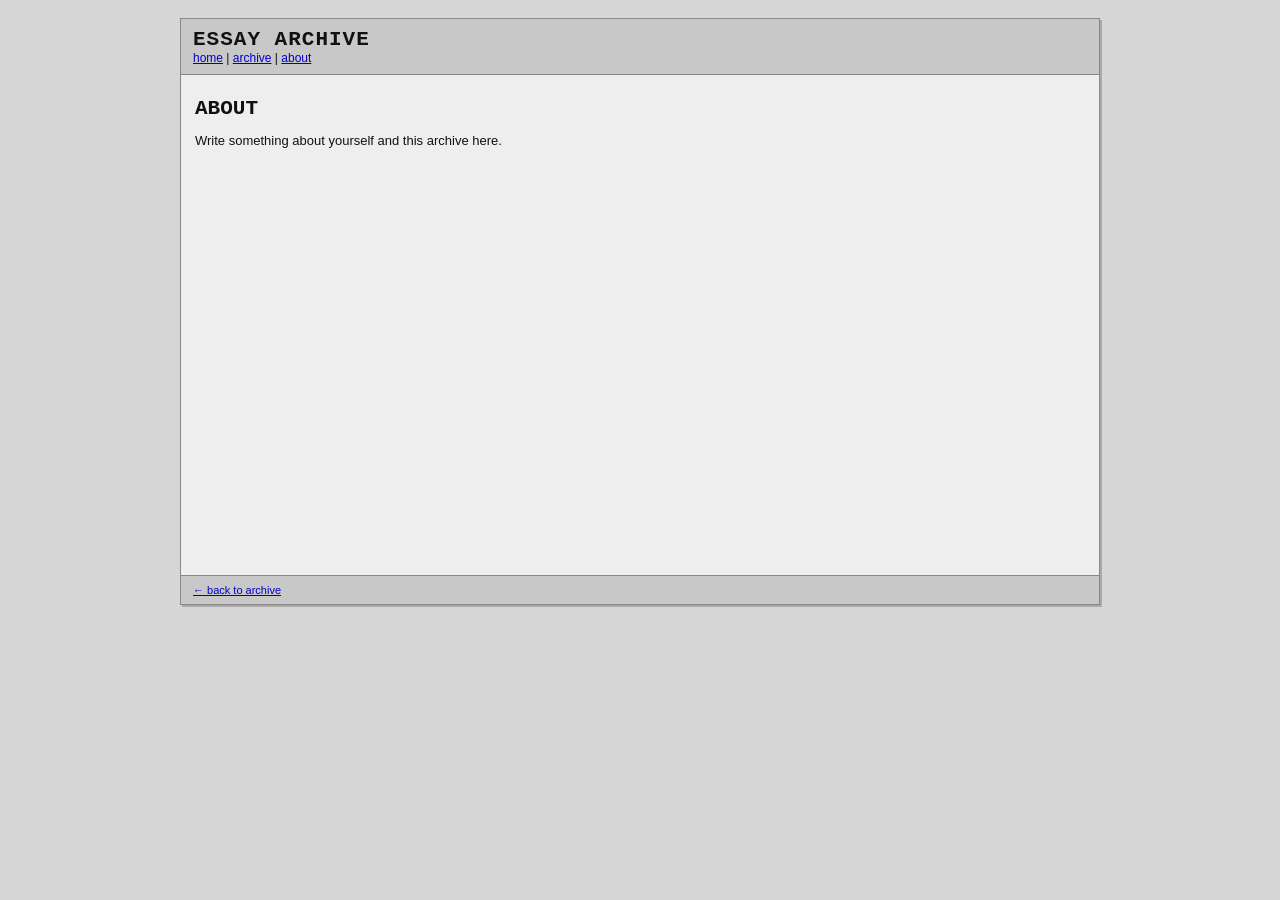
==== about.html @ 28bd5f7b "Add files via upload" ====
<!DOCTYPE html>
<html lang="en">
<head>
  <meta charset="UTF-8">
  <meta name="viewport" content="width=device-width, initial-scale=1.0">
  <title>ABOUT</title>
  <link rel="stylesheet" href="style.css">
</head>
<body>
  <div class="page">
    <header>
      <div class="title">ESSAY ARCHIVE</div>
      <nav><a href="index.html">home</a> | <a href="index.html#archive">archive</a> | <a href="about.html">about</a></nav>
    </header>
    <main>
      <h1>ABOUT</h1>
      <p>Write something about yourself and this archive here.</p>
    </main>
    <footer><a href="index.html">← back to archive</a></footer>
  </div>
</body>
</html>
---- style.css ----
* { box-sizing: border-box; }

body {
  margin: 0;
  background: #d6d6d6;
  color: #111;
  font-family: Arial, Helvetica, sans-serif;
  font-size: 13px;
}

.page {
  width: min(920px, calc(100% - 24px));
  margin: 18px auto;
  background: #eee;
  border: 1px solid #888;
  box-shadow: 2px 2px 0 #aaa;
}

header {
  background: #c8c8c8;
  border-bottom: 1px solid #888;
  padding: 9px 12px;
}

.title {
  font-family: "Courier New", monospace;
  font-size: 21px;
  font-weight: bold;
  letter-spacing: 1px;
}

.subtitle {
  color: #555;
  margin: 2px 0 8px;
}

nav { font-size: 12px; }

a {
  color: #0000cc;
  text-decoration: underline;
}

a:visited { color: #551a8b; }

main {
  padding: 14px;
  min-height: 500px;
}

.notice {
  background: #fff;
  border: 1px solid #aaa;
  padding: 8px;
  margin-bottom: 18px;
}

h1, h2 {
  font-family: "Courier New", monospace;
}

h1 { font-size: 21px; margin: 8px 0; }
h2 { font-size: 16px; border-bottom: 1px solid #aaa; padding-bottom: 3px; }

.essay-list article {
  background: #fff;
  border: 1px solid #aaa;
  border-bottom: 0;
  padding: 9px;
}

.essay-list article:last-child { border-bottom: 1px solid #aaa; }

.essay-title {
  font-weight: bold;
  font-size: 14px;
}

.date {
  float: right;
  color: #666;
  font-family: "Courier New", monospace;
}

.essay-list p {
  margin: 5px 0 0;
  color: #444;
}

.essay-header {
  background: #d9d9d9;
  border: 1px solid #aaa;
  padding: 8px;
  overflow: auto;
}

.essay-header h1 {
  display: inline;
  margin: 0 8px;
}

.essay {
  background: #fff;
  border: 1px solid #aaa;
  border-top: 0;
  padding: 18px;
  line-height: 1.65;
  font-size: 14px;
}

.comments {
  margin-top: 24px;
}

.comment-note {
  background: #fff;
  border: 1px dashed #999;
  padding: 12px;
  color: #555;
}

footer {
  display: flex;
  justify-content: space-between;
  gap: 10px;
  background: #c8c8c8;
  border-top: 1px solid #888;
  padding: 8px 12px;
  color: #555;
  font-size: 11px;
}

@media (max-width: 600px) {
  .page { width: calc(100% - 8px); margin: 4px auto; }
  main { padding: 8px; }
  .date { float: none; display: block; margin-top: 4px; }
  footer { flex-direction: column; }
}
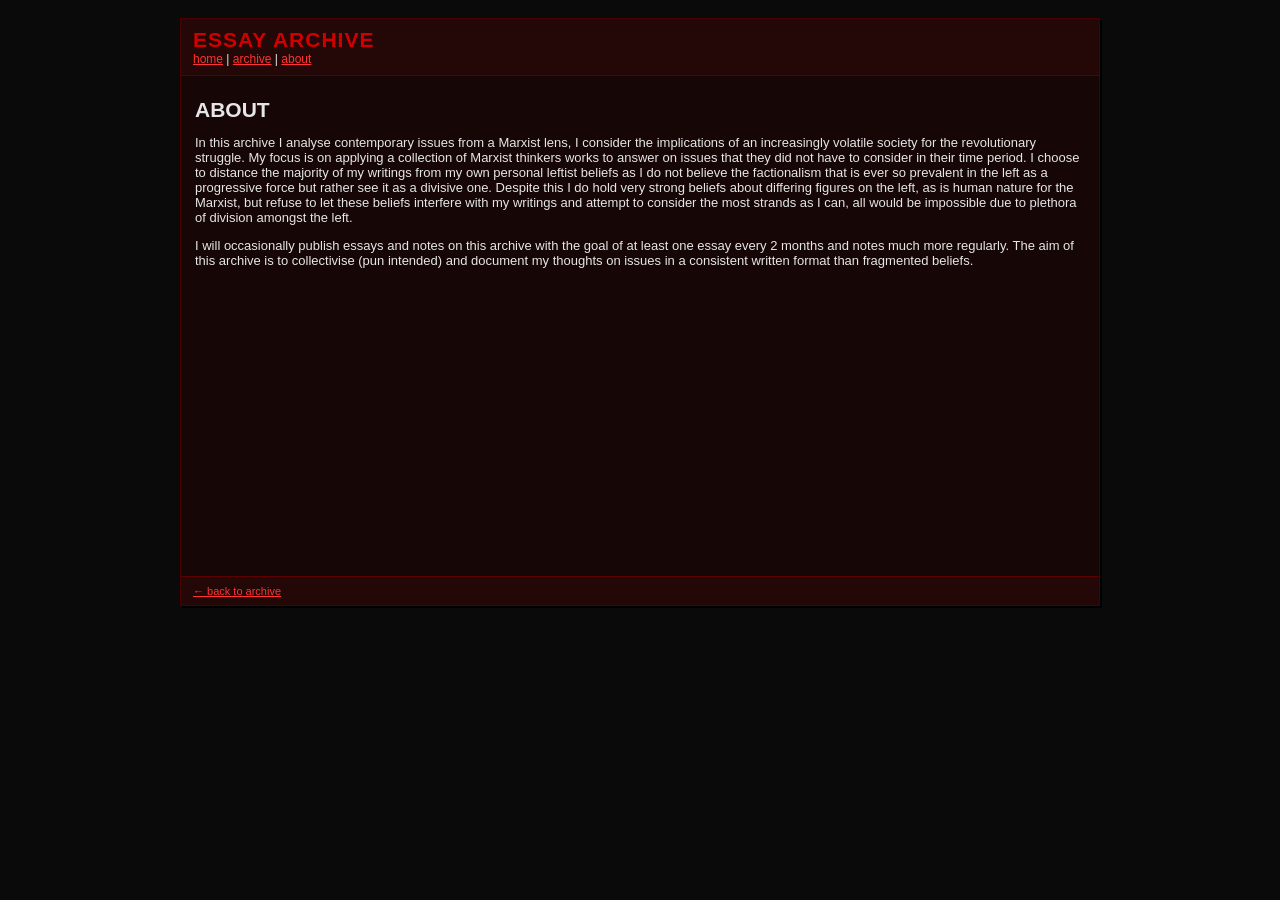
==== commit 64b679ad: "about" ====
--- a/about.html
+++ b/about.html
@@ -14,7 +14,8 @@
     </header>
     <main>
       <h1>ABOUT</h1>
-      <p>Write something about yourself and this archive here.</p>
+      <p>In this archive I analyse contemporary issues from a Marxist lens, I consider the implications of an increasingly volatile society for the revolutionary struggle. My focus is on applying a collection of Marxist thinkers works to answer on issues that they did not have to consider in their time period. I choose to distance the majority of my writings from my own personal leftist beliefs as I do not believe the factionalism that is ever so prevalent in the left as a progressive force but rather see it as a divisive one. Despite this I do hold very strong beliefs about differing figures on the left, as is human nature for the Marxist, but refuse to let these beliefs interfere with my writings and attempt to consider the most strands as I can, all would be impossible due to plethora of division amongst the left.</p> 
+<p>I will occasionally publish essays and notes on this archive with the goal of at least one essay every 2 months and notes much more regularly. The aim of this archive is to collectivise (pun intended) and document my thoughts on issues in a consistent written format than fragmented beliefs. </p>
     </main>
     <footer><a href="index.html">← back to archive</a></footer>
   </div>
--- a/style.css
+++ b/style.css
@@ -1,9 +1,11 @@
-* { box-sizing: border-box; }
+* {
+  box-sizing: border-box;
+}
 
 body {
   margin: 0;
-  background: #d6d6d6;
-  color: #111;
+  background: #0a0a0a;
+  color: #e6e6e6;
   font-family: Arial, Helvetica, sans-serif;
   font-size: 13px;
 }
@@ -11,37 +13,42 @@
 .page {
   width: min(920px, calc(100% - 24px));
   margin: 18px auto;
-  background: #eee;
-  border: 1px solid #888;
-  box-shadow: 2px 2px 0 #aaa;
+  background: #160606;
+  border: 1px solid #4a0000;
+  box-shadow: 2px 2px 0 #000;
 }
 
 header {
-  background: #c8c8c8;
-  border-bottom: 1px solid #888;
+  background: #240707;
+  border-bottom: 1px solid #5c0000;
   padding: 9px 12px;
 }
 
 .title {
-  font-family: "Courier New", monospace;
+  font-family: Arial, Helvetica, sans-serif;
   font-size: 21px;
   font-weight: bold;
   letter-spacing: 1px;
+  color: #d00000;
 }
 
 .subtitle {
-  color: #555;
+  color: #999;
   margin: 2px 0 8px;
 }
 
-nav { font-size: 12px; }
+nav {
+  font-size: 12px;
+}
 
 a {
-  color: #0000cc;
+  color: #ff3333;
   text-decoration: underline;
 }
 
-a:visited { color: #551a8b; }
+a:visited {
+  color: #b30000;
+}
 
 main {
   padding: 14px;
@@ -49,27 +56,40 @@
 }
 
 .notice {
-  background: #fff;
-  border: 1px solid #aaa;
+  background: #1c1c1c;
+  border: 1px solid #4a0000;
   padding: 8px;
   margin-bottom: 18px;
 }
 
-h1, h2 {
-  font-family: "Courier New", monospace;
+h1,
+h2 {
+  font-family: Arial, Helvetica, sans-serif;
 }
 
-h1 { font-size: 21px; margin: 8px 0; }
-h2 { font-size: 16px; border-bottom: 1px solid #aaa; padding-bottom: 3px; }
+h1 {
+  font-size: 21px;
+  margin: 8px 0;
+  color: #e6e6e6;
+}
+
+h2 {
+  font-size: 16px;
+  border-bottom: 1px solid #5c0000;
+  padding-bottom: 3px;
+  color: #d00000;
+}
 
 .essay-list article {
-  background: #fff;
-  border: 1px solid #aaa;
+  background: #111;
+  border: 1px solid #4a0000;
   border-bottom: 0;
   padding: 9px;
 }
 
-.essay-list article:last-child { border-bottom: 1px solid #aaa; }
+.essay-list article:last-child {
+  border-bottom: 1px solid #4a0000;
+}
 
 .essay-title {
   font-weight: bold;
@@ -78,18 +98,18 @@
 
 .date {
   float: right;
-  color: #666;
-  font-family: "Courier New", monospace;
+  color: #888;
+  font-family: Arial, Helvetica, sans-serif;
 }
 
 .essay-list p {
   margin: 5px 0 0;
-  color: #444;
+  color: #aaa;
 }
 
 .essay-header {
-  background: #d9d9d9;
-  border: 1px solid #aaa;
+  background: #240707;
+  border: 1px solid #5c0000;
   padding: 8px;
   overflow: auto;
 }
@@ -100,8 +120,8 @@
 }
 
 .essay {
-  background: #fff;
-  border: 1px solid #aaa;
+  background: #111;
+  border: 1px solid #4a0000;
   border-top: 0;
   padding: 18px;
   line-height: 1.65;
@@ -113,26 +133,40 @@
 }
 
 .comment-note {
-  background: #fff;
-  border: 1px dashed #999;
+  background: #1c1c1c;
+  border: 1px dashed #5c0000;
   padding: 12px;
-  color: #555;
+  color: #aaa;
 }
 
 footer {
   display: flex;
   justify-content: space-between;
   gap: 10px;
-  background: #c8c8c8;
-  border-top: 1px solid #888;
+  background: #240707;
+  border-top: 1px solid #5c0000;
   padding: 8px 12px;
-  color: #555;
+  color: #888;
   font-size: 11px;
 }
 
 @media (max-width: 600px) {
-  .page { width: calc(100% - 8px); margin: 4px auto; }
-  main { padding: 8px; }
-  .date { float: none; display: block; margin-top: 4px; }
-  footer { flex-direction: column; }
+  .page {
+    width: calc(100% - 8px);
+    margin: 4px auto;
+  }
+
+  main {
+    padding: 8px;
+  }
+
+  .date {
+    float: none;
+    display: block;
+    margin-top: 4px;
+  }
+
+  footer {
+    flex-direction: column;
+  }
 }
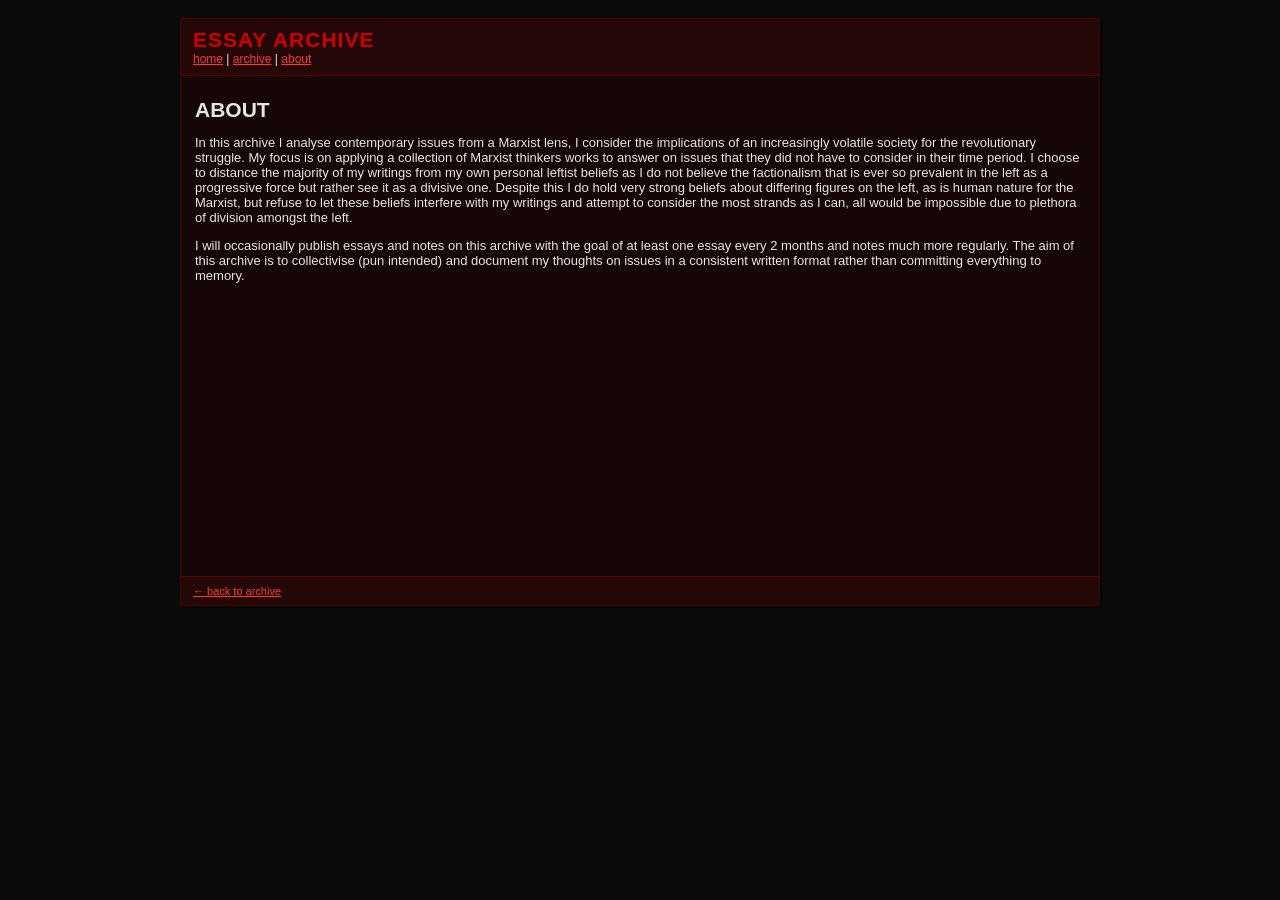
==== commit b386805b: "Revise paragraph for clarity in about.html Updated the text to clarify the aim of the archive." ====
--- a/about.html
+++ b/about.html
@@ -15,7 +15,7 @@
     <main>
       <h1>ABOUT</h1>
       <p>In this archive I analyse contemporary issues from a Marxist lens, I consider the implications of an increasingly volatile society for the revolutionary struggle. My focus is on applying a collection of Marxist thinkers works to answer on issues that they did not have to consider in their time period. I choose to distance the majority of my writings from my own personal leftist beliefs as I do not believe the factionalism that is ever so prevalent in the left as a progressive force but rather see it as a divisive one. Despite this I do hold very strong beliefs about differing figures on the left, as is human nature for the Marxist, but refuse to let these beliefs interfere with my writings and attempt to consider the most strands as I can, all would be impossible due to plethora of division amongst the left.</p> 
-<p>I will occasionally publish essays and notes on this archive with the goal of at least one essay every 2 months and notes much more regularly. The aim of this archive is to collectivise (pun intended) and document my thoughts on issues in a consistent written format than fragmented beliefs. </p>
+<p>I will occasionally publish essays and notes on this archive with the goal of at least one essay every 2 months and notes much more regularly. The aim of this archive is to collectivise (pun intended) and document my thoughts on issues in a consistent written format rather than committing everything to memory. </p>
     </main>
     <footer><a href="index.html">← back to archive</a></footer>
   </div>
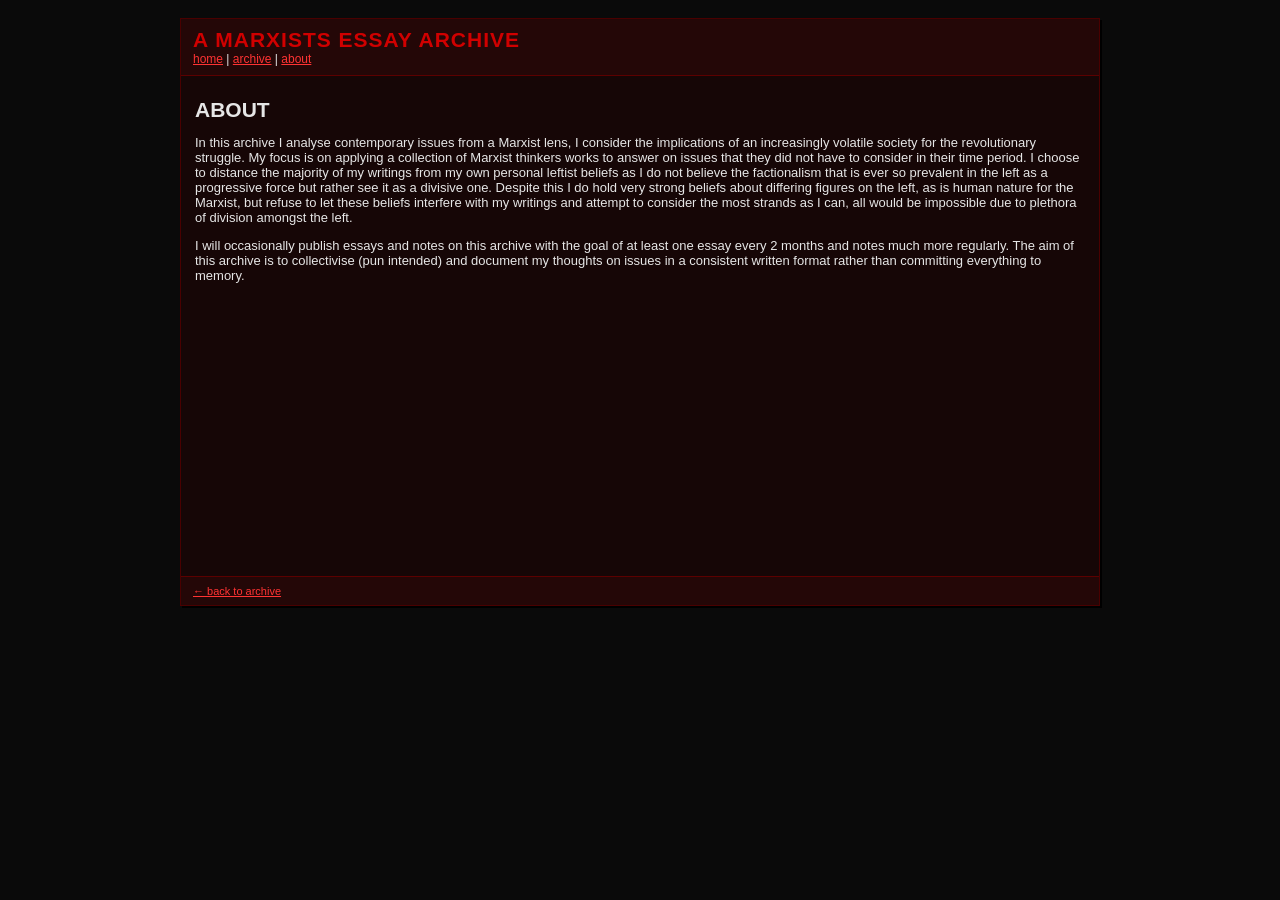
==== commit 0d438dd7: "Update title in about.html to reflect content" ====
--- a/about.html
+++ b/about.html
@@ -9,7 +9,7 @@
 <body>
   <div class="page">
     <header>
-      <div class="title">ESSAY ARCHIVE</div>
+      <div class="title">A MARXISTS ESSAY ARCHIVE</div>
       <nav><a href="index.html">home</a> | <a href="index.html#archive">archive</a> | <a href="about.html">about</a></nav>
     </header>
     <main>
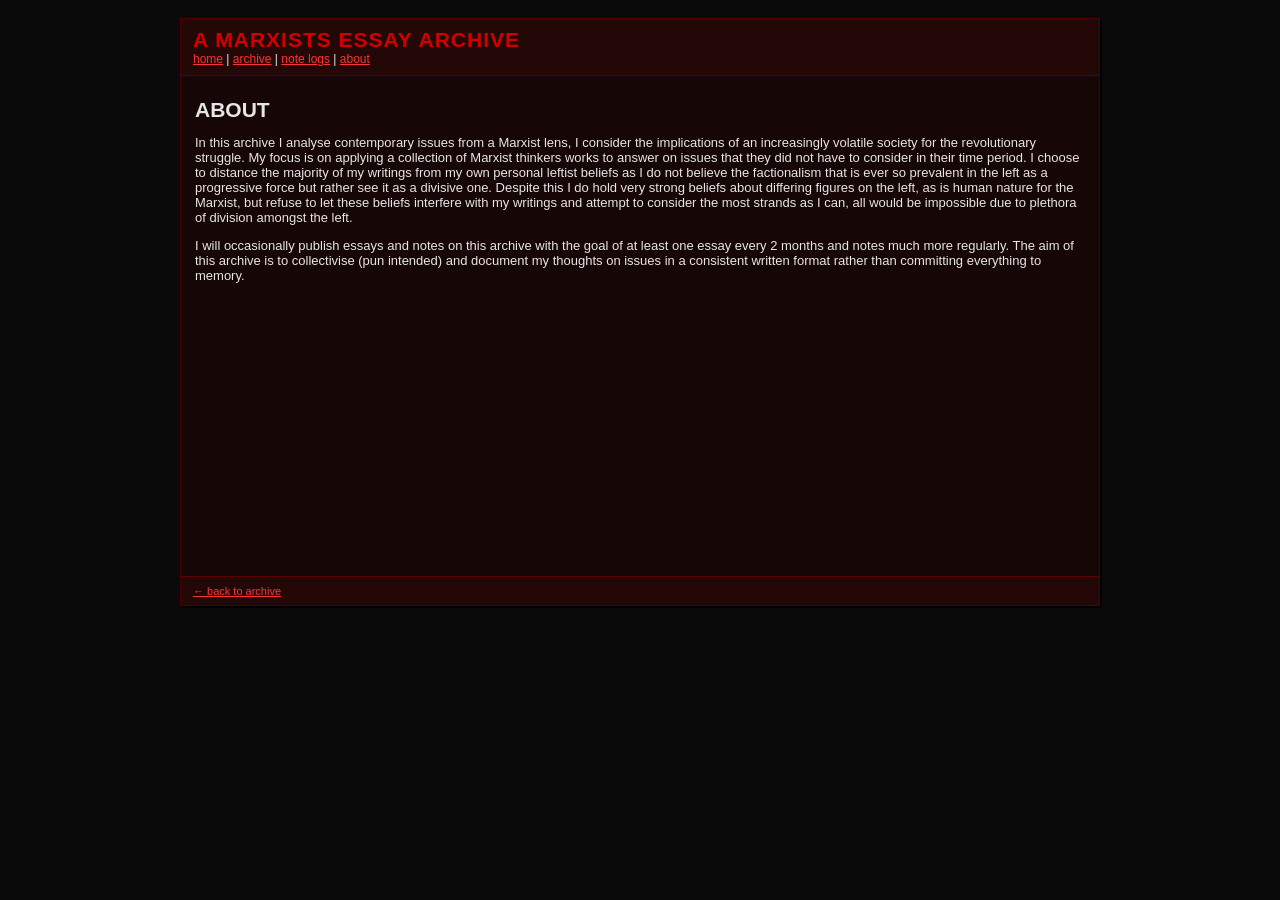
==== commit daf148e2: "Add files via upload" ====
--- a/about.html
+++ b/about.html
@@ -1,6 +1,7 @@
 <!DOCTYPE html>
 <html lang="en">
 <head>
+  <link rel="icon" type="image/png" href="logo.png">
   <meta charset="UTF-8">
   <meta name="viewport" content="width=device-width, initial-scale=1.0">
   <title>ABOUT</title>
@@ -10,7 +11,7 @@
   <div class="page">
     <header>
       <div class="title">A MARXISTS ESSAY ARCHIVE</div>
-      <nav><a href="index.html">home</a> | <a href="index.html#archive">archive</a> | <a href="about.html">about</a></nav>
+      <nav><a href="index.html">home</a> | <a href="index.html#archive">archive</a> | <a href="note-logs.html">note logs</a> | <a href="about.html">about</a></nav>
     </header>
     <main>
       <h1>ABOUT</h1>
--- a/style.css
+++ b/style.css
@@ -170,3 +170,423 @@
     flex-direction: column;
   }
 }
+/* Prevent long text and URLs from breaking the mobile layout */
+html, body {
+  max-width: 100%;
+  overflow-x: hidden;
+}
+
+.essay {
+  max-width: 100%;
+  overflow-wrap: anywhere;
+  word-break: break-word;
+}
+
+.essay a {
+  overflow-wrap: anywhere;
+  word-break: break-word;
+}
+
+img {
+  max-width: 100%;
+  height: auto;
+}
+
+input,
+textarea {
+  max-width: 100%;
+  box-sizing: border-box;
+}
+.comments {
+  max-width: 100%;
+  overflow-x: hidden;
+}
+
+/* ================================================================
+   NOTE LOGS
+   ================================================================ */
+.note-controls {
+  background: #1c1c1c;
+  border: 1px solid #4a0000;
+  padding: 10px;
+  margin-bottom: 12px;
+}
+
+.note-search-row {
+  display: flex;
+  align-items: center;
+  gap: 10px;
+  margin-bottom: 10px;
+}
+
+.note-search-row label,
+.sort-label {
+  color: #d00000;
+  font-weight: bold;
+  font-size: 12px;
+}
+
+.note-search-row input,
+.note-filter-row select {
+  background: #111;
+  color: #e6e6e6;
+  border: 1px solid #5c0000;
+  padding: 7px 8px;
+  font: inherit;
+}
+
+.note-search-row input {
+  width: 100%;
+}
+
+.note-filter-row {
+  display: flex;
+  align-items: center;
+  gap: 10px;
+}
+
+.tag-filter-wrap {
+  position: relative;
+  flex: 1;
+}
+
+.filter-button,
+.tag-filter-actions button,
+.note-expand,
+.admin-button,
+.admin-danger,
+.admin-secondary {
+  background: #111;
+  color: #e6e6e6;
+  border: 1px solid #5c0000;
+  padding: 7px 9px;
+  font: inherit;
+  cursor: pointer;
+}
+
+.filter-button {
+  width: 100%;
+  text-align: left;
+}
+
+.filter-button:hover,
+.tag-filter-actions button:hover,
+.note-expand:hover,
+.admin-button:hover,
+.admin-secondary:hover {
+  background: #240707;
+}
+
+.tag-filter-menu {
+  position: absolute;
+  z-index: 20;
+  top: calc(100% + 5px);
+  left: 0;
+  width: min(560px, 100vw - 40px);
+  min-height: 170px;
+  max-height: 360px;
+  overflow-y: auto;
+  background: #111;
+  border: 1px solid #5c0000;
+  box-shadow: 2px 2px 0 #000;
+  padding: 12px;
+}
+
+.tag-filter-heading {
+  color: #d00000;
+  font-weight: bold;
+  border-bottom: 1px solid #4a0000;
+  padding-bottom: 6px;
+  margin-bottom: 8px;
+}
+
+.tag-options {
+  display: grid;
+  grid-template-columns: repeat(2, minmax(0, 1fr));
+  gap: 7px 18px;
+}
+
+.tag-option {
+  display: flex;
+  align-items: center;
+  gap: 7px;
+  padding: 4px 0;
+  color: #ddd;
+  cursor: pointer;
+}
+
+.tag-filter-actions {
+  display: flex;
+  gap: 8px;
+  border-top: 1px solid #4a0000;
+  margin-top: 10px;
+  padding-top: 10px;
+}
+
+.note-status {
+  color: #888;
+  font-size: 11px;
+  margin: 8px 0;
+}
+
+.note-list {
+  display: flex;
+  flex-direction: column;
+}
+
+.note-card {
+  background: #111;
+  border: 1px solid #4a0000;
+  border-bottom: 0;
+  padding: 9px;
+  min-height: 132px;
+  cursor: pointer;
+  outline: none;
+}
+
+.note-card:last-child {
+  border-bottom: 1px solid #4a0000;
+}
+
+.note-card:hover,
+.note-card:focus {
+  background: #151515;
+}
+
+.note-card-header {
+  display: flex;
+  justify-content: space-between;
+  align-items: flex-start;
+  gap: 10px;
+}
+
+.note-card-title-area {
+  display: flex;
+  align-items: center;
+  flex-wrap: wrap;
+  gap: 6px;
+  min-width: 0;
+}
+
+.note-title {
+  font-weight: bold;
+  font-size: 14px;
+}
+
+.note-tags {
+  display: inline-flex;
+  flex-wrap: wrap;
+  gap: 4px;
+  align-items: center;
+}
+
+.note-tag {
+  display: inline-block;
+  border: 1px solid #7a1a1a;
+  background: #240707;
+  color: #ff7777;
+  padding: 1px 5px;
+  font-size: 10px;
+  line-height: 1.3;
+  white-space: nowrap;
+}
+
+.note-excerpt {
+  color: #aaa;
+  margin: 7px 0 5px;
+  line-height: 1.55;
+  display: -webkit-box;
+  -webkit-box-orient: vertical;
+  -webkit-line-clamp: 3;
+  overflow: hidden;
+}
+
+.note-expand {
+  font-size: 11px;
+  padding: 4px 6px;
+}
+
+.note-modal[hidden] {
+  display: none;
+}
+
+.note-modal {
+  position: fixed;
+  inset: 0;
+  z-index: 1000;
+  display: flex;
+  align-items: center;
+  justify-content: center;
+  padding: 28px;
+}
+
+.note-modal-backdrop {
+  position: absolute;
+  inset: 0;
+  background: rgba(0, 0, 0, 0.72);
+}
+
+.note-modal-window {
+  position: relative;
+  z-index: 1;
+  width: min(820px, 100%);
+  max-height: min(820px, calc(100vh - 56px));
+  overflow-y: auto;
+  background: #160606;
+  border: 1px solid #5c0000;
+  box-shadow: 3px 3px 0 #000;
+  padding: 18px;
+}
+
+.note-modal-close {
+  position: absolute;
+  top: 7px;
+  right: 9px;
+  border: 0;
+  background: transparent;
+  color: #d00000;
+  font-size: 25px;
+  cursor: pointer;
+}
+
+.note-modal-header {
+  display: flex;
+  justify-content: space-between;
+  gap: 15px;
+  padding-right: 25px;
+  border-bottom: 1px solid #5c0000;
+  padding-bottom: 8px;
+}
+
+.note-modal-header h1 {
+  margin: 0 0 7px;
+}
+
+.note-full-content {
+  background: #111;
+  border: 1px solid #4a0000;
+  margin-top: 12px;
+  padding: 16px;
+  line-height: 1.7;
+  white-space: pre-wrap;
+  overflow-wrap: anywhere;
+}
+
+.note-source-link {
+  margin-top: 12px;
+}
+
+body.modal-open {
+  overflow: hidden;
+}
+
+/* ================================================================
+   ADMIN
+   ================================================================ */
+.admin-box {
+  background: #111;
+  border: 1px solid #4a0000;
+  padding: 14px;
+  margin-bottom: 14px;
+}
+
+.admin-box h2 {
+  margin-top: 0;
+}
+
+.admin-form {
+  display: grid;
+  gap: 10px;
+}
+
+.admin-form label {
+  color: #d00000;
+  font-weight: bold;
+  font-size: 12px;
+}
+
+.admin-form input,
+.admin-form textarea,
+.admin-form select {
+  width: 100%;
+  background: #0a0a0a;
+  color: #e6e6e6;
+  border: 1px solid #5c0000;
+  padding: 8px;
+  font: inherit;
+}
+
+.admin-form textarea {
+  min-height: 260px;
+  resize: vertical;
+}
+
+.admin-tag-options {
+  display: grid;
+  grid-template-columns: repeat(2, minmax(0, 1fr));
+  gap: 7px 18px;
+  padding: 10px;
+  border: 1px solid #4a0000;
+  background: #0a0a0a;
+}
+
+.admin-actions {
+  display: flex;
+  flex-wrap: wrap;
+  gap: 8px;
+}
+
+.admin-danger {
+  color: #ff7777;
+}
+
+.admin-note-row {
+  border: 1px solid #4a0000;
+  background: #111;
+  padding: 10px;
+  margin-bottom: 8px;
+}
+
+.admin-note-row-title {
+  font-weight: bold;
+}
+
+.admin-note-row-meta {
+  color: #888;
+  font-size: 11px;
+  margin: 4px 0 8px;
+}
+
+.admin-message {
+  color: #aaa;
+  min-height: 18px;
+}
+
+@media (max-width: 600px) {
+  .note-filter-row {
+    align-items: stretch;
+    flex-direction: column;
+  }
+
+  .note-card-header,
+  .note-modal-header {
+    flex-direction: column;
+  }
+
+  .note-card .date {
+    margin-top: 0;
+  }
+
+  .tag-options,
+  .admin-tag-options {
+    grid-template-columns: 1fr;
+  }
+
+  .note-modal {
+    padding: 12px;
+  }
+
+  .note-modal-window {
+    max-height: calc(100vh - 24px);
+  }
+}
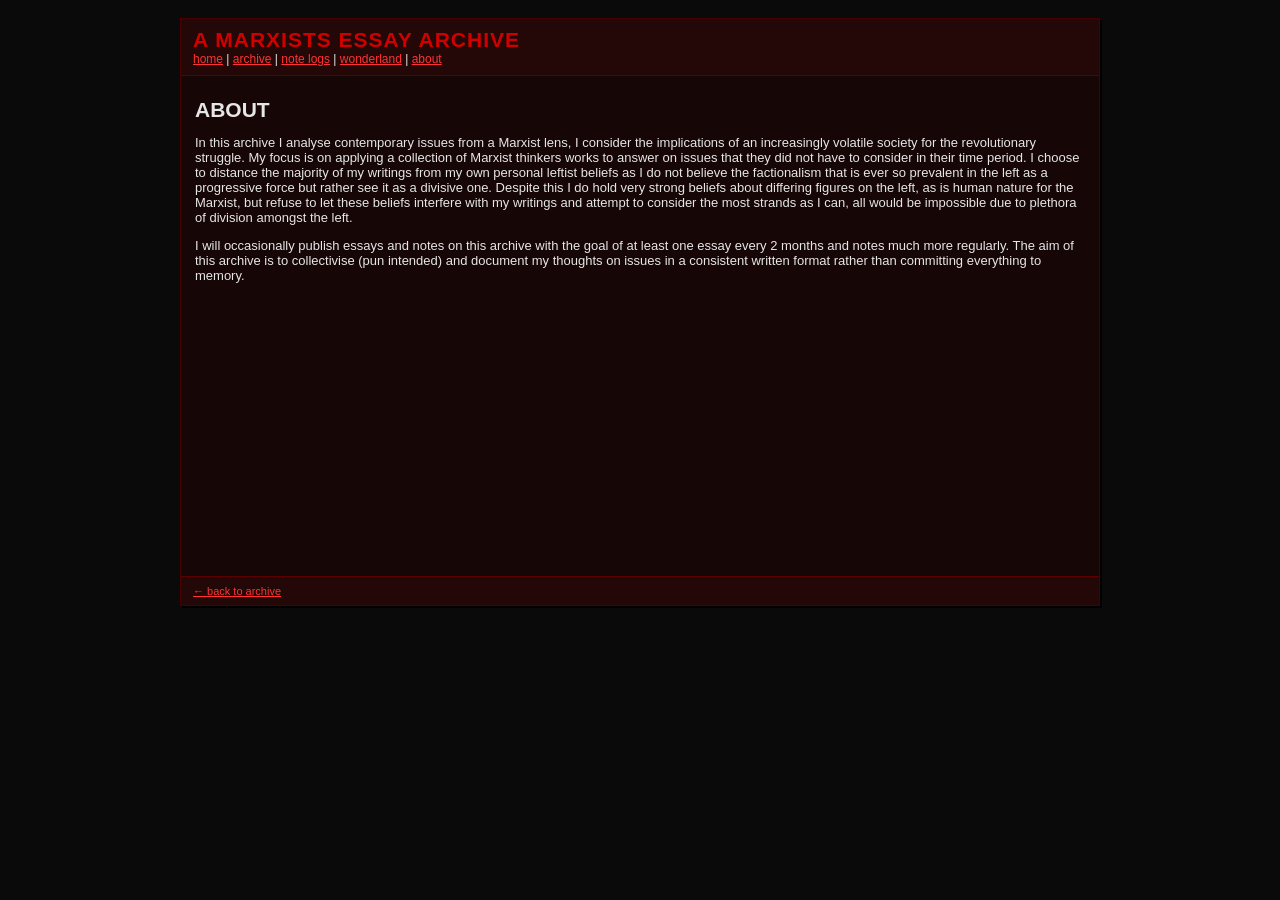
==== commit 7859274a: "Update navigation links in about.html" ====
--- a/about.html
+++ b/about.html
@@ -11,7 +11,7 @@
   <div class="page">
     <header>
       <div class="title">A MARXISTS ESSAY ARCHIVE</div>
-      <nav><a href="index.html">home</a> | <a href="index.html#archive">archive</a> | <a href="note-logs.html">note logs</a> | <a href="about.html">about</a></nav>
+      <nav><a href="index.html">home</a> | <a href="index.html#archive">archive</a> | <a href="note-logs.html">note logs</a> | <a href="wonderland.html">wonderland</a> | <a href="about.html">about</a></nav>
     </header>
     <main>
       <h1>ABOUT</h1>
--- a/style.css
+++ b/style.css
@@ -472,8 +472,18 @@
   overflow-wrap: anywhere;
 }
 
-.note-source-link {
+ .note-source-link {
   margin-top: 12px;
+}
+
+.note-source-link a {
+  color: #d00000;
+  text-decoration: underline;
+  text-underline-offset: 2px;
+}
+
+.note-source-link a:hover {
+  color: #ff2a2a;
 }
 
 body.modal-open {
@@ -590,3 +600,57 @@
     max-height: calc(100vh - 24px);
   }
 }
+/* ================================
+   ADMIN TAG CHECKBOX FIX
+   ================================ */
+
+.admin-tag-options {
+    width: 100%;
+    max-width: 600px;
+    min-height: 120px;
+    max-height: 300px;
+    overflow-y: auto;
+    box-sizing: border-box;
+    padding: 12px !important;
+
+    display: grid !important;
+    grid-template-columns: repeat(2, minmax(0, 1fr));
+    gap: 6px 18px;
+}
+
+.admin-tag-options label {
+    width: auto !important;
+    height: auto !important;
+    min-height: 30px !important;
+
+    display: flex !important;
+    align-items: center !important;
+
+    margin: 0 !important;
+    padding: 4px 6px !important;
+
+    border: none !important;
+    background: transparent !important;
+}
+
+.admin-tag-options input[type="checkbox"] {
+    width: 18px !important;
+    height: 18px !important;
+    min-width: 18px !important;
+    min-height: 18px !important;
+
+    margin: 0 8px 0 0 !important;
+    padding: 0 !important;
+
+    display: inline-block !important;
+    flex-shrink: 0 !important;
+
+    appearance: auto !important;
+    -webkit-appearance: checkbox !important;
+}
+
+@media (max-width: 600px) {
+    .admin-tag-options {
+        grid-template-columns: 1fr;
+    }
+}
